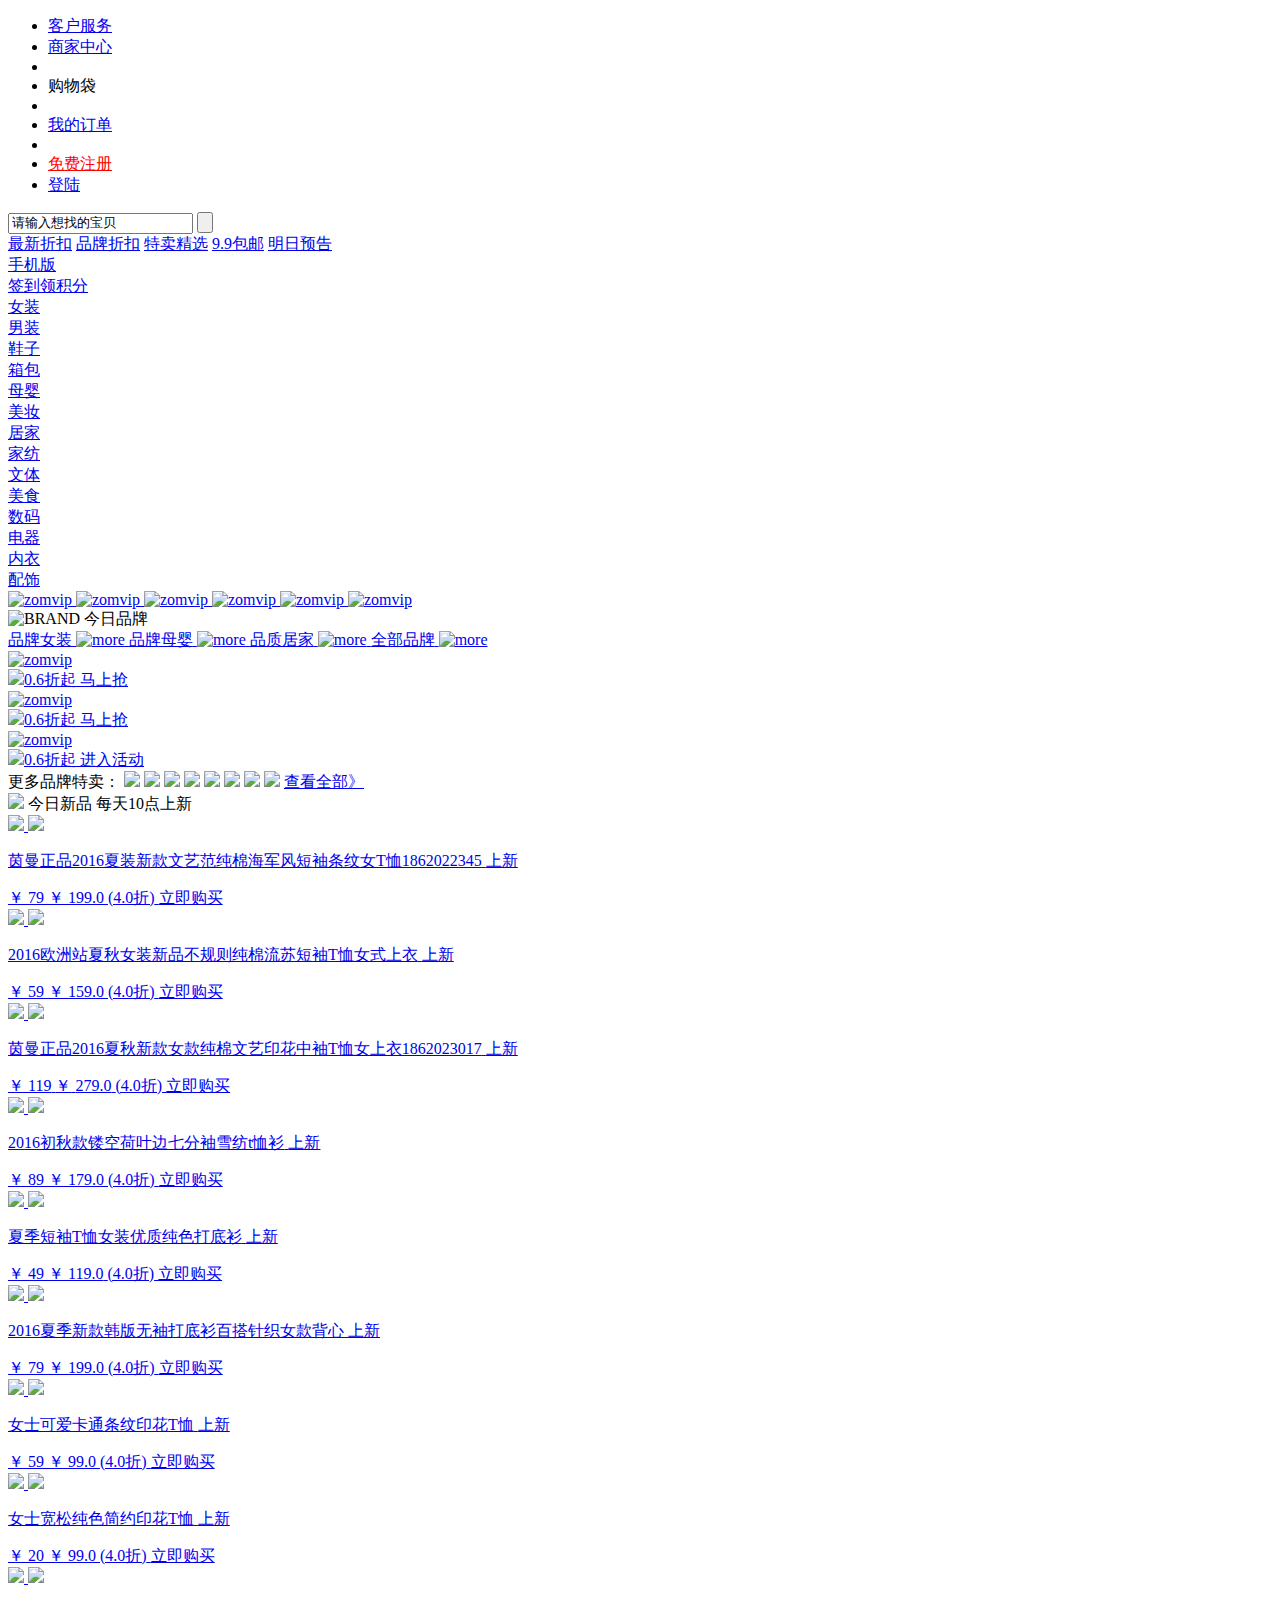
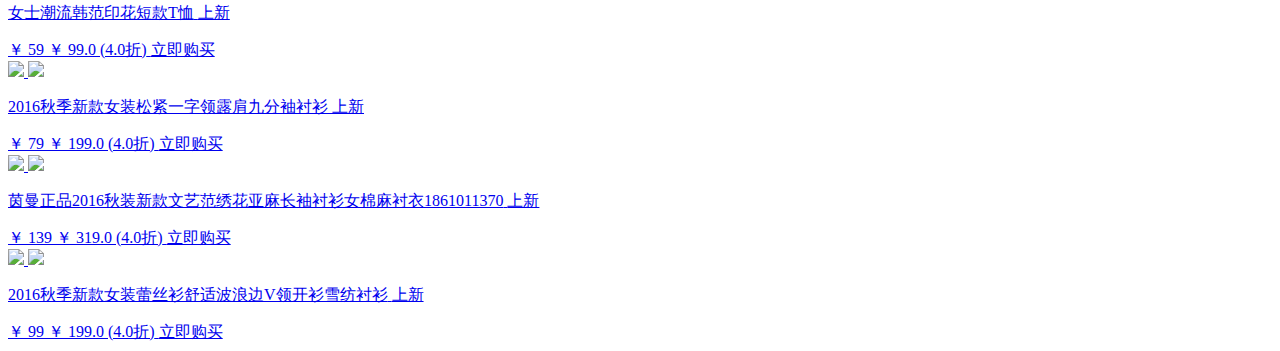
==== 自创名品.html @ fceb04b2 "Add files via upload" ====
<!DOCTYPE html>
<html lang="en">
<head>
	<meta charset="UTF-8">
	<title>自创名品</title>
	<link rel="shortcut icon" type="image/x-icon" href="image/favicon.png">
	<link rel="stylesheet" href="css/zomvip.css">
	<script src="js/jquery-3.1.0.min.js"></script>
	<script src="js/zomvip.js"></script>
</head>
<body>
	<!-- 活动 -->
	<!-- <div id="act" class="act">
		<div id="close" class="close">
		</div>
	</div> -->
	<!-- top -->
	<div class="h">
		<div class="h_s">
			<ul class="login">
				<li><a href="#" target="_blank">客户服务</a></li>
				<li><a href="#" target="_blank">商家中心</a></li>
				<li></li>
				<li id="goods">购物袋</li>
				<li></li>
				<li><a href="#" target="_blank">我的订单</a></li>
				<li></li>
				<li><a href="#" target="_blank" style="color:red">免费注册</a></li>
				<li><a href="#" target="_blank">登陆</a></li>
			</ul>
		</div>
	</div>
	<!-- header -->
	<div class="header">
		<div class="header_total">
			<a class="logo" href="#"></a>
			<div class="protection">
				<a href="#" target="_blank"></a>
				<a href="#" target="_blank"></a>
				<a href="#" target="_blank"></a>
			</div>
			<form class="search" name="Form1" method="post" action="http://zomvip.com/search.aspx?SearchType=allType" target="_blank">
				<input type="text" name="__VIEWSTATE" value="请输入想找的宝贝" onfocus="javascript:if(this.value=='请输入想找的宝贝')this.value=''" onblur="javascript:if(this.value=='')this.value='请输入想找的宝贝'">
				<input type="submit" value="">
			</form>
		</div>
		<!-- 导航按钮 -->
		<div class="nav">
			<a href="#" target="_blank">最新折扣</a>
			<a href="#" target="_blank">品牌折扣</a>
			<a href="#" target="_blank">特卖精选</a>
			<a href="#" target="_blank">9.9包邮</a>
			<a href="#" target="_blank">明日预告</a>
			<a href="#" target="_blank"><div class="phone"></div>手机版</a>
			<a href="#" target="_blank"><div></div>签到领积分</a>
		</div>
	</div>
	<!-- 网页右边按钮 -->
	<div id="navs_total">
		<div id="backTop"><div></div></div>
	</div>	
	<!-- 页面主体 -->
	<div class="wrap">
		<div class="main">
			<!-- 商品总类 -->
			<div class="main_nav">
				<a href="http://zomvip.com/list_T.aspx?obj=fz&typeID=63&subTypeID=-1&num=-1&sortFlag=1" target="_blank">
					<div style="background-position:0px 0px"></div>
					<span>女装</span>
				</a>
				<a href="http://zomvip.com/list_T.aspx?obj=fz&typeID=64&subTypeID=-1&num=-1&sortFlag=1" target="_blank">
					<div style="background-position:-24px 0px"></div>
					<span>男装</span>
				</a>
				<a href="http://zomvip.com/list_T.aspx?obj=xie&typeID=66&subTypeID=-1&num=-1&sortFlag=1" target="_blank">
					<div style="background-position:-48px 0px"></div>
					<span>鞋子</span>
				</a>
				<a href="http://zomvip.com/list_T.aspx?obj=bao&typeID=68&subTypeID=-1&num=-1&sortFlag=1" target="_blank">
					<div style="background-position:-72px 0px"></div>
					<span>箱包</span>
				</a>
				<a href="#" target="_blank">
					<div style="background-position:-96px 0px"></div>
					<span>母婴</span>
				</a>
				<a href="#" target="_blank">
					<div style="background-position:-120px 0px"></div>
					<span>美妆</span>
				</a>
				<a href="#" target="_blank">
					<div style="background-position:-144px 0px"></div>
					<span>居家</span>
				</a>
				<a href="#" target="_blank">
					<div style="background-position:-168px 0px"></div>
					<span>家纺</span>
				</a>
				<a href="#" target="_blank">
					<div style="background-position:-192px 0px"></div>
					<span>文体</span>
				</a>
				<a href="#" target="_blank">
					<div style="background-position:-216px 0px"></div>
					<span>美食</span>
				</a>
				<a href="#" target="_blank">
					<div style="background-position:-240px 0px"></div>
					<span>数码</span>
				</a>
				<a href="#" target="_blank">
					<div style="background-position:-264px 0px"></div>
					<span>电器</span>
				</a>
				<a href="#" target="_blank">
					<div style="background-position:-288px 0px"></div>
					<span>内衣</span>
				</a>
				<a href="#" target="_blank">
					<div style="background-position:-312px 0px"></div>
					<span>配饰</span>
				</a>
			</div>
			<!-- 轮播图 -->
			<div class="imgs_wrap">
				<a href="http://dev.zomvip.com/proc.aspx?pageid=815" target="_blank">
					<img src="http://pic.zomvip.com/Content/pic/10000000/new-index-img/636090450284935271.jpg" alt="zomvip">
				</a>
				<a href="http://dev.zomvip.com/proc.aspx?pageid=product045" target="_blank">
					<img src="http://pic.zomvip.com/Content/pic/10000000/new-index-img/636068515396718384.jpg" alt="zomvip">
				</a>
				<a href="http://dev.zomvip.com/list_T.aspx?obj=fz&typeID=63&subTypeID=-1&num=-1&sortFlag=1" target="_blank">
					<img src="http://pic.zomvip.com/Content/pic/10000000/new-index-img/636068516821529878.jpg" alt="zomvip">
				</a>
				<a href="http://dev.zomvip.com/list_T.aspx?obj=fz&subTypeID=346&num=-1&sortFlag=1" target="_blank">
					<img src="http://pic.zomvip.com/Content/pic/10000000/new-index-img/636068517715911034.jpg" alt="zomvip">
				</a>
				<a href="http://dev.zomvip.com/list_T.aspx?obj=fz&subTypeID=490&num=-1&sortFlag=1" target="_blank">
					<img src="http://pic.zomvip.com/Content/pic/10000000/new-index-img/636068518736149388.jpg" alt="zomvip">
				</a>
				<a href="http://dev.zomvip.com/list_T.aspx?obj=bao&typeID=68&subTypeID=-1&num=-1&sortFlag=1" target="_blank">
					<img src="http://pic.zomvip.com/Content/pic/10000000/new-index-img/636068523966218531.jpg" alt="zomvip">
				</a>
				<div class="btns">
				</div>
				<div class="left_right">
					<div>
						<span></span>
					</div>
					<div>
						<span></span>
					</div>
				</div>
				<!-- 客户端二维码 -->
				<!-- <div class="zom">
					<img src="image/zomvip-app-index.png" alt="zomvip">
				</div> -->
			</div>
			<div class="main_r">
				<a href="#" target="_blank" style="background-image:url('image/women.jpg')"></a>
				<a href="#" target="_blank" style="background-image:url('image/shoose.jpg')"></a>
				<a href="#" target="_blank" style="background-image:url('image/man.jpg')"></a>
				<a href="#" target="_blank" style="background-image:url('image/some.jpg')"></a>
				<a href="#" target="_blank" style="background-image:url('image/more.jpg')"></a>
			</div>
		</div>
		<!-- 今日品牌 -->
		<div class="brand">
			<div class="brand_logo">
				<img src="image/brand_new.png" alt="BRAND">
				<span>今日品牌</span>
			</div>
			<div class="brand_r">
				<a href="#" target="_blank">
					<span>品牌女装</span>
					<img src="image/icon-arrow.png" alt="more">
				</a>
				<a href="#" target="_blank">
					<span>品牌母婴</span>
					<img src="image/icon-arrow.png" alt="more">
				</a>
				<a href="#" target="_blank">
					<span>品质居家</span>
					<img src="image/icon-arrow.png" alt="more">
				</a>
				<a href="#" target="_blank">
					<span>全部品牌</span>
					<img src="image/icon-arrow-active.png" alt="more">
				</a>
			</div>
		</div>
		<div class="brand_main">
			<div class="brand_top">
				<a href="#" target="_blank">
					<div>
						<img src="image/aa.jpg" alt="zomvip">
					</div>
					<span>
						<span><img src="image/aa_logo.png"><span>0.6折起</span></span>
						<span class="brand_now">马上抢</span>
					</span>
				</a>
				<a href="#" target="_blank">
					<div>
						<img src="image/bb.jpg" alt="zomvip">
					</div>
					<span>
						<span><img src="image/bb_logo.png"><span>0.6折起</span></span>
						<span class="brand_now">马上抢</span>
					</span>
				</a>
				<a href="#" target="_blank">
					<div>
						<img src="image/cc.jpg" alt="zomvip">
					</div>
					<span>
						<span><img src="image/cc_logo.png"><span>0.6折起</span></span>
						<span class="brand_now">进入活动</span>
					</span>
				</a>
			</div>
			<div class="brand_bottom">
				<span>更多品牌特卖：</span>
				<a href="#" target="_blank"><img src="image/logo_361.png"></a>
				<a href="#" target="_blank"><img src="image/logo_franic.png"></a>
				<a href="#" target="_blank"><img src="image/logo_huawei.png"></a>
				<a href="#" target="_blank"><img src="image/logo_meizu.png"></a>
				<a href="#" target="_blank"><img src="image/logo_metersbonwe.png"></a>
				<a href="#" target="_blank"><img src="image/logo_nary.png"></a>
				<a href="#" target="_blank"><img src="image/logo_pechoin.png"></a>
				<a href="#" target="_blank"><img src="image/logo_softto.png"></a>
				<a href="#" target="_blank">查看全部》</a>
			</div>
		</div>

		<!-- 每日新品 -->
		<div class="icon">
			<div class="icon_logo">
				<img src="image/icon_new.png">
				<span>今日新品</span>
				<span>每天10点上新</span>
			</div>
		</div>
		<div class="icon_main">
			<a href="http://dev.zomvip.com/a/product_T.aspx?&obj=fz&contentID=10072" target="_blank" class="icon_child">
				<img src="image/new.png">
				<img src="http://pic.zomvip.com/Content/article/5/311/10072/J_00.jpg">
				<p>
					<span>茵曼正品2016夏装新款文艺范纯棉海军风短袖条纹女T恤1862022345</span>
					<span>上新</span>
				</p>
				<div>
					<span>￥</span>
					<span>79</span>
					<span>￥</span>
					<span>199.0</span>
					<span>(4.0折)</span>
					<span>立即购买</span>
				</div>
			</a>

			<a href="http://dev.zomvip.com/a/product_T.aspx?&obj=fz&contentID=10204" target="_blank" class="icon_child">
				<img src="image/new.png">
				<img src="http://pic.zomvip.com/Content/article/5/311/10204/D_01.jpg">
				<p>
					<span>2016欧洲站夏秋女装新品不规则纯棉流苏短袖T恤女式上衣</span>
					<span>上新</span>
				</p>
				<div>
					<span>￥</span>
					<span>59</span>
					<span>￥</span>
					<span>159.0</span>
					<span>(4.0折)</span>
					<span>立即购买</span>
				</div>
			</a>

			<a href="http://dev.zomvip.com/a/product_T.aspx?&obj=fz&contentID=10171" target="_blank" class="icon_child">
				<img src="image/new.png">
				<img src="http://pic.zomvip.com/Content/article/5/311/10171/b_01.jpg">
				<p>
					<span>茵曼正品2016夏秋新款女款纯棉文艺印花中袖T恤女上衣1862023017</span>
					<span>上新</span>
				</p>
				<div>
					<span>￥</span>
					<span>119</span>
					<span>￥</span>
					<span>279.0</span>
					<span>(4.0折)</span>
					<span>立即购买</span>
				</div>
			</a>

			<a href="http://dev.zomvip.com/a/product_T.aspx?&obj=fz&contentID=9961" target="_blank" class="icon_child">
				<img src="image/new.png">
				<img src="http://pic.zomvip.com/Content/article/5/311/9961/W_01.jpg">
				<p>
					<span>2016初秋款镂空荷叶边七分袖雪纺t恤衫</span>
					<span>上新</span>
				</p>
				<div>
					<span>￥</span>
					<span>89</span>
					<span>￥</span>
					<span>179.0</span>
					<span>(4.0折)</span>
					<span>立即购买</span>
				</div>
			</a>
			<a href="http://dev.zomvip.com/a/product_T.aspx?&obj=fz&contentID=9904" target="_blank" class="icon_child">
				<img src="image/new.png">
				<img src="http://pic.zomvip.com/Content/article/5/311/9904/2_01.jpg">
				<p>
					<span>夏季短袖T恤女装优质纯色打底衫</span>
					<span>上新</span>
				</p>
				<div>
					<span>￥</span>
					<span>49</span>
					<span>￥</span>
					<span>119.0</span>
					<span>(4.0折)</span>
					<span>立即购买</span>
				</div>
			</a>

			<a href="http://dev.zomvip.com/a/product_T.aspx?&obj=fz&contentID=9916" target="_blank" class="icon_child">
				<img src="image/new.png">
				<img src="http://pic.zomvip.com/Content/article/5/311/9916/b_01.jpg">
				<p>
					<span>2016夏季新款韩版无袖打底衫百搭针织女款背心</span>
					<span>上新</span>
				</p>
				<div>
					<span>￥</span>
					<span>79</span>
					<span>￥</span>
					<span>199.0</span>
					<span>(4.0折)</span>
					<span>立即购买</span>
				</div>
			</a>

			<a href="http://dev.zomvip.com/a/product_T.aspx?&obj=fz&contentID=9590" target="_blank" class="icon_child">
				<img src="image/new.png">
				<img src="http://pic.zomvip.com/Content/article/5/311/9590/P_01.jpg">
				<p>
					<span>女士可爱卡通条纹印花T恤</span>
					<span>上新</span>
				</p>
				<div>
					<span>￥</span>
					<span>59</span>
					<span>￥</span>
					<span>99.0</span>
					<span>(4.0折)</span>
					<span>立即购买</span>
				</div>
			</a>

			<a href="http://dev.zomvip.com/a/product_T.aspx?&obj=fz&contentID=9591" target="_blank" class="icon_child">
				<img src="image/new.png">
				<img src="http://pic.zomvip.com/Content/article/5/311/9591/R_01.jpg">
				<p>
					<span>女士宽松纯色简约印花T恤</span>
					<span>上新</span>
				</p>
				<div>
					<span>￥</span>
					<span>20</span>
					<span>￥</span>
					<span>99.0</span>
					<span>(4.0折)</span>
					<span>立即购买</span>
				</div>
			</a>
			<a href="http://dev.zomvip.com/a/product_T.aspx?&obj=fz&contentID=9589" target="_blank" class="icon_child">
				<img src="image/new.png">
				<img src="http://pic.zomvip.com/Content/article/5/311/9589/N_01.jpg">
				<p>
					<span>女士潮流韩范印花短款T恤</span>
					<span>上新</span>
				</p>
				<div>
					<span>￥</span>
					<span>59</span>
					<span>￥</span>
					<span>99.0</span>
					<span>(4.0折)</span>
					<span>立即购买</span>
				</div>
			</a>

			<a href="http://dev.zomvip.com/a/product_T.aspx?&obj=fz&contentID=10523" target="_blank" class="icon_child">
				<img src="image/new.png">
				<img src="http://pic.zomvip.com/Content/article/5/361/10523/b_01.jpg">
				<p>
					<span>2016秋季新款女装松紧一字领露肩九分袖衬衫</span>
					<span>上新</span>
				</p>
				<div>
					<span>￥</span>
					<span>79</span>
					<span>￥</span>
					<span>199.0</span>
					<span>(4.0折)</span>
					<span>立即购买</span>
				</div>
			</a>

			<a href="http://dev.zomvip.com/a/product_T.aspx?&obj=fz&contentID=10172" target="_blank" class="icon_child">
				<img src="image/new.png">
				<img src="http://pic.zomvip.com/Content/article/5/361/10172/b_01.jpg">
				<p>
					<span>茵曼正品2016秋装新款文艺范绣花亚麻长袖衬衫女棉麻衬衣1861011370</span>
					<span>上新</span>
				</p>
				<div>
					<span>￥</span>
					<span>139</span>
					<span>￥</span>
					<span>319.0</span>
					<span>(4.0折)</span>
					<span>立即购买</span>
				</div>
			</a>

			<a href="http://dev.zomvip.com/a/product_T.aspx?&obj=fz&contentID=10168" target="_blank" class="icon_child">
				<img src="image/new.png">
				<img src="http://pic.zomvip.com/Content/article/5/361/10168/b_01.jpg">
				<p>
					<span>2016秋季新款女装蕾丝衫舒适波浪边V领开衫雪纺衬衫</span>
					<span>上新</span>
				</p>
				<div>
					<span>￥</span>
					<span>99</span>
					<span>￥</span>
					<span>199.0</span>
					<span>(4.0折)</span>
					<span>立即购买</span>
				</div>
			</a>
		</div>
	</div>
</body>
</html>
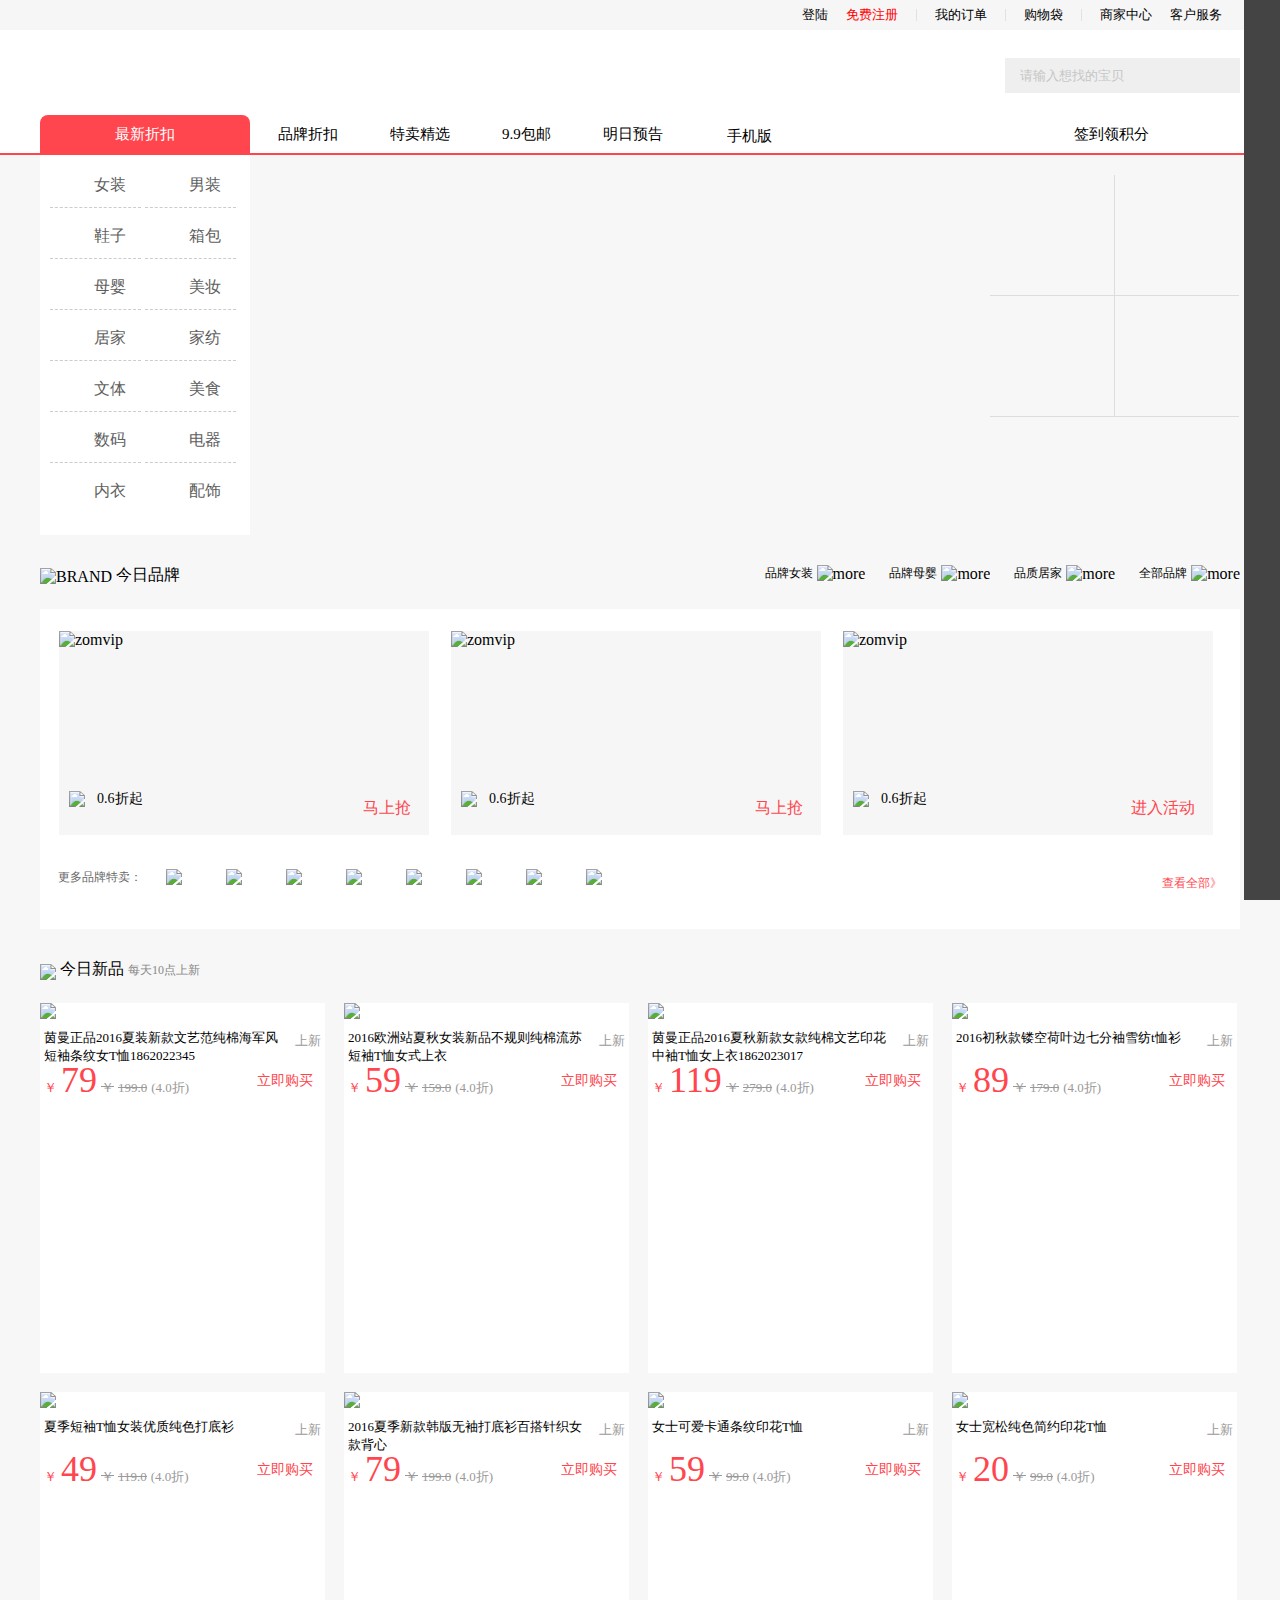
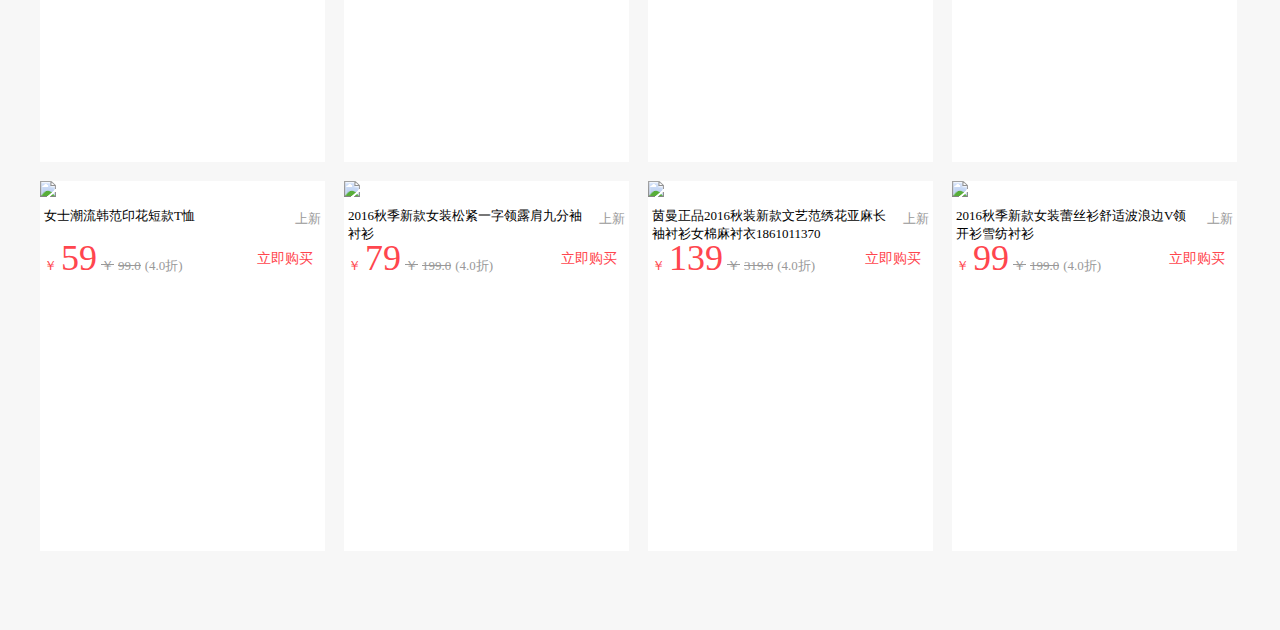
==== commit 3dbce00c: "Update 自创名品.html" ====
--- a/自创名品.html
+++ b/自创名品.html
@@ -3,8 +3,8 @@
 <head>
 	<meta charset="UTF-8">
 	<title>自创名品</title>
-	<link rel="shortcut icon" type="image/x-icon" href="image/favicon.png">
-	<link rel="stylesheet" href="css/zomvip.css">
+	<link rel="shortcut icon" type="image/x-icon" href="images/favicon.png">
+	<link rel="stylesheet" href="stylesheets/zomvip.css">
 	<script src="js/jquery-3.1.0.min.js"></script>
 	<script src="js/zomvip.js"></script>
 </head>
@@ -446,4 +446,4 @@
 		</div>
 	</div>
 </body>
-</html>+</html>
--- a/stylesheets/zomvip.css
+++ b/stylesheets/zomvip.css
@@ -0,0 +1,525 @@
+html, body, div, span, h1, h2, h3, h4, p, em, img, dl, dt, dd, ol, ul, li, table, tr, th, td, form{
+    margin: 0;
+    padding: 0;
+    border: 0;
+}
+html,body{
+	width: 100%;
+	min-width: 1200px;
+}
+a{
+	text-decoration: none;
+	color: black;
+}
+a:hover{
+	color: #ff464e;
+}
+ul{
+	list-style-type: none;
+}
+/*act*/
+.act{
+	width: 100%;
+	height: 80px;
+	position: relative;
+	background-image: url('../image/act.jpg');
+	background-position: center;
+}
+.close{
+	position: absolute;
+	right: 150px;
+	top: 10px;
+	color: white;
+	cursor: pointer;
+	width: 19px;
+	height: 19px;
+	background: url("../image/close.png") 0 0 no-repeat;
+}
+.close:hover{
+	background-position: 0px -19px;
+}
+/*top*/
+.h{
+	width: 100%;
+	height: 30px;
+	background-color: #f6f6f6;
+}
+.h_s{
+	width: 1200px;
+	height: 100%;
+	background-color: #f6f6f6;
+	margin: auto;
+}
+.login{
+	list-style-type: none;
+	overflow: hidden;
+}
+.login>li{
+	float: right;
+	line-height: 30px;
+	font-size: 13px; 
+	margin-right: 18px;
+	cursor: pointer; 
+}
+.login>li:empty{
+	border-left: 1px solid #e2e2e2;
+	height: 12px;
+	margin-top: 9px;
+	cursor: default;
+}
+/*header*/
+.header{
+	width: 100%;
+	height: 123px;
+	border-bottom: 2px solid #ff464e;
+}
+.header_total{
+	margin: auto;
+	width: 1200px;
+	height: 85px;
+	position: relative;
+}
+.logo{
+	position: absolute;
+	width: 206px;
+	height: 30px;
+	/*background: url("../image/header-total.png") -78px -52px no-repeat;*/
+	background: url("../image/logo.png") no-repeat;
+	background-size: contain;
+	top: 28px;
+}
+.protection{
+	position: absolute;
+	width: 465px;
+	height: 33px;
+	background: url("../image/header-total.png") 0 0 no-repeat;
+	right: 254px;
+	top: 28px;
+}
+.protection>a{
+	display: inline-block;
+	width: 98px;
+	height: 20px;
+	margin-left: 38px;
+}
+.search{
+	position: absolute;
+	width: 235px;
+	height: 35px;
+	background-color: #efefef;
+	right: 0px;
+	top: 28px;
+}
+.search>input{
+	border: none;
+	outline: none;
+}
+.search>input:first-child{
+	width: 194px;
+	height: 33px;
+	text-indent: 1em;
+	background-color: #efefef;
+	color:rgb(198, 198, 198);
+}
+.search>input:last-child{
+	width: 35px;
+	height: 35px;
+	background: url("../image/header-total.png") right -65px no-repeat;
+	cursor: pointer;
+	position: absolute;
+	right: 0;
+}
+/*导航按钮*/
+.nav{
+	width: 1200px;
+	height: 38px;
+	margin: auto;
+}
+.nav>a{
+	display: inline-block;
+	height: 30px;
+	font-size: 15px;
+	padding: 10px 24px 0;
+	vertical-align: top;
+}
+.nav>a:first-child{
+	background-color: #ff464e;
+	border-radius: 8px 8px 0 0;
+	padding: 10px 75px 0;
+	color: #fff;
+}
+.nav>a>div{
+	display: inline-block;
+}
+.phone{
+	position: relative;
+	top: 3px;
+	width: 12px;
+	height: 16px;
+	background: url("../image/phone.png") no-repeat;
+}
+.nav>a:last-child{
+	position: relative;
+	right: -250px;
+}
+/*网页主体*/
+.wrap{
+	width: 100%;
+	background-color: #f7f7f7;
+	position: relative;
+}
+.main{
+	width: 1200px;
+	height: 380px;
+	margin: auto;
+	position: relative;
+}
+.main_nav{
+	display: inline-block;
+	width: 190px;
+	height: 377px;
+	padding: 2px 10px 1px;
+	background-color: #fff;
+}
+.main_nav>a{
+	display: inline-block;
+	width: 91px;
+	height: 50px;
+	border-bottom: 1px dashed #ccc;
+}
+.main_nav>a>div{
+	display: inline-block;
+	width: 24px;
+	height: 24px;
+	background: url("../image/ct_icons.png") no-repeat;
+	position: relative;
+	top: 14px;
+	left: 16px;
+}
+.main_nav>a>span{
+	position: relative;
+	top: 9px;
+	left: 16px;
+	color: #5e5e5e;
+}
+.main_nav>a:nth-child(13),.main_nav>a:last-child{
+	border: none;
+}
+/*轮播图*/
+.imgs_wrap{
+	width: 700px;
+	height: 360px;
+	position: absolute;
+	top: 20px;
+	left: 230px;
+	display: inline-block;
+	overflow: hidden;
+}
+.imgs_wrap>a{
+	position: absolute;
+	left: 0;
+	top: 0;
+	transition: 1s;
+	opacity: 0;
+}
+.imgs_wrap>a>img{
+	position: absolute;
+	height: 360px;
+}
+/*.btns{
+	position: absolute;
+	left: 297px;
+	bottom: 6px;
+	width: 106px;
+	height: 19px;
+}*/
+/*.btns>span{
+	display: inline-block;
+	width: 10px;
+	height: 10px;
+	border-radius: 50%;
+	background-color: #fff;
+	vertical-align: middle;
+	cursor: pointer;
+}*/
+/*.btns>span:first-child{
+	background-color: rgba(0,0,0,0); 
+	border: 3px solid #fff;
+}*/
+.left_right{
+	position: relative;
+	display: none;
+	z-index: 10;
+}
+.left_right>div{
+	position: absolute;
+	left: 0;
+	top: 160px;
+	width: 34px;
+	height: 40px;
+	background-color: rgba(0,0,0,0.2);
+	cursor: pointer;
+}
+.left_right>div:last-child{
+	left: 666px;
+}
+.left_right>div>span{
+	display: inline-block;
+	width: 14px;
+	height: 21px;
+	background: url("../image/arrow.png") no-repeat;
+	position: relative;
+	left: 10px;
+	top: 10px;
+}
+.left_right>div:last-child>span{
+	background-position-x: -14px;
+}
+/*客户端二维码*/
+.zom{
+	position: absolute;
+	top: 0px;
+	left: 800px;
+}
+/*main右边部分*/
+.main_r{
+	width: 250px;
+	height: 360px;
+	display: inline-block;
+	position: absolute;
+	top: 20px;
+	right: 0px;
+	overflow: hidden;
+}
+.main_r>a{
+	display: inline-block;
+	width: 124px;
+	height: 120px;
+	float: left;
+	border-bottom: 1px solid #ddd;
+}
+.main_r>a:nth-child(1),.main_r>a:nth-child(3){
+	border-right: 1px solid #ddd;
+}
+.main_r>a:last-child{
+	width: 100%;
+}
+.main_r>a:hover{
+	opacity: 0.8;
+}
+/*今日品牌*/
+.brand{
+	width: 1200px;
+	height: 24px;
+	margin: 30px auto 20px auto;
+	position: relative;
+}
+.brand_logo{
+	position: absolute;
+	left: 0;
+}
+.brand_logo>img{
+	vertical-align: bottom;
+}
+.brand_r{
+	position: absolute;
+	right: 0;
+}
+.brand_r>a{
+	display: inline-block;
+	margin-left: 20px;
+}
+.brand_r>a>span{
+	font-size: 12px;
+	vertical-align: text-top;
+}
+/*今日品牌的内容*/
+.brand_main{
+	width: 1180px;
+	height: 300px;
+	margin: auto;
+	background-color: #fff;
+	padding: 20px 10px 0;
+}
+.brand_top{
+	width: 1180px;
+	height: 206px;
+}
+.brand_top>a{
+	width: 370px;
+	height: 204px;
+	margin: 2px 9px;
+	background-color: #f6f6f6;
+	display: inline-block;
+}
+.brand_top>a>div{
+	display: inline-block;
+	width: 370px;
+	height: 154px;
+}
+.brand_top>a>div>img{
+	width: 100%;
+}
+.brand_top>a>span{
+	display: inline-block;
+	width: 370px;
+	height: 50px;
+	position: relative;
+}
+.brand_top>a>span>span{
+	position: absolute;
+}
+.brand_top>a>span>span>img{
+	width: 90px;
+	vertical-align: middle;
+}
+.brand_top>a>span>span>span{
+	font-size: 14px;
+	margin-left: 12px;
+	color: black;
+}
+.brand_top>a>span>span:first-child{
+	left: 10px;
+	top: 4px;
+}
+.brand_now{
+	top: 9px;
+	right: 10px;
+	padding: 4px 8px;
+	border-radius: 6px;
+	color: #ff464e;
+}
+.brand_bottom{
+	margin-top: 32px;
+	padding-left: 8px;
+	position: relative;
+}
+.brand_bottom>span{
+	font-size: 12px;
+	color: #666;
+}
+.brand_bottom>a:last-child{
+	font-size: 12px;
+	color: #ff464e;
+	margin: 0;
+	position: absolute;
+	top: 8px;
+	right: 8px;
+}
+.brand_bottom>a{
+	margin: 0 20px;
+}
+.brand_bottom>a>img{
+	width: 70px;
+	vertical-align: middle;
+}
+/*每日新品*/
+.icon{
+	width: 1200px;
+	height: 24px;
+	margin: 30px auto 20px;
+}
+.icon_logo>img{
+	vertical-align: bottom;
+}
+.icon_logo>span:last-child{
+	font-size: 12px;
+	color: #888;
+}
+.icon_main{
+	width: 1220px;
+	margin: auto;
+	padding-left: 20px;
+	padding-bottom: 60px;
+	overflow: hidden;
+}
+.icon_child{
+	width: 285px;
+	height: 370px;
+	display: inline-block;
+	background-color: #fff;
+	position: relative;
+	float: left;
+	margin: 0 19px 19px 0;
+}
+.icon_child>img{
+	width: 100%;
+}
+.icon_child>img:first-child{
+	width: 37px;
+	position: absolute;
+	top: 0;
+	left: 0;
+}
+.icon_child>p{
+	margin-top: 6px;
+	position: relative;
+	padding-left: 4px;
+}
+.icon_child>p>span{
+	font-size: 13px;
+	color: black;
+}
+.icon_child>p>span:first-child{
+	display: block;
+	width: 242px;
+	height: 30px;
+}
+.icon_child>p>span:last-child{
+	position: absolute;
+	right: 4px;
+	top: 3px;
+	color: #999;
+}
+.icon_child>div{
+	padding-left: 4px;
+	position: relative;
+}
+.icon_child>div>span{
+	color: #ff464e;
+	font-size: 13px;
+}
+.icon_child>div>span:nth-child(2){
+	font-size: 36px;
+}
+.icon_child>div>span:nth-child(3),.icon_child>div>span:nth-child(4){
+	color: #999;
+	border-bottom: 1px solid #999;
+	display: inline-block;
+	height: 7px;
+}
+.icon_child>div>span:nth-child(5){
+	color: #999;
+}
+.icon_child>div>span:last-child{
+	font-size: 14px;
+	position: absolute;
+	bottom: 5px;
+	right: 0px;
+	padding: 6px 12px;
+	border-radius: 6px;
+}
+/*网页右边按钮*/
+#navs_total{
+	position: fixed;
+	top: 0;
+	right: 0;
+	width: 36px;
+	height: 100%;
+	background-color: #444;
+	z-index: 99;
+}
+#backTop{
+	position: absolute;
+	bottom: 0;
+	width: 36px;
+	height: 36px;
+	cursor: pointer;
+	display: none;
+}
+#backTop>div{
+	margin: 8px auto 0px;
+	width: 18px;
+	height: 18px;
+	background: url("../image/sidebar.png") 0 -182px no-repeat;	
+}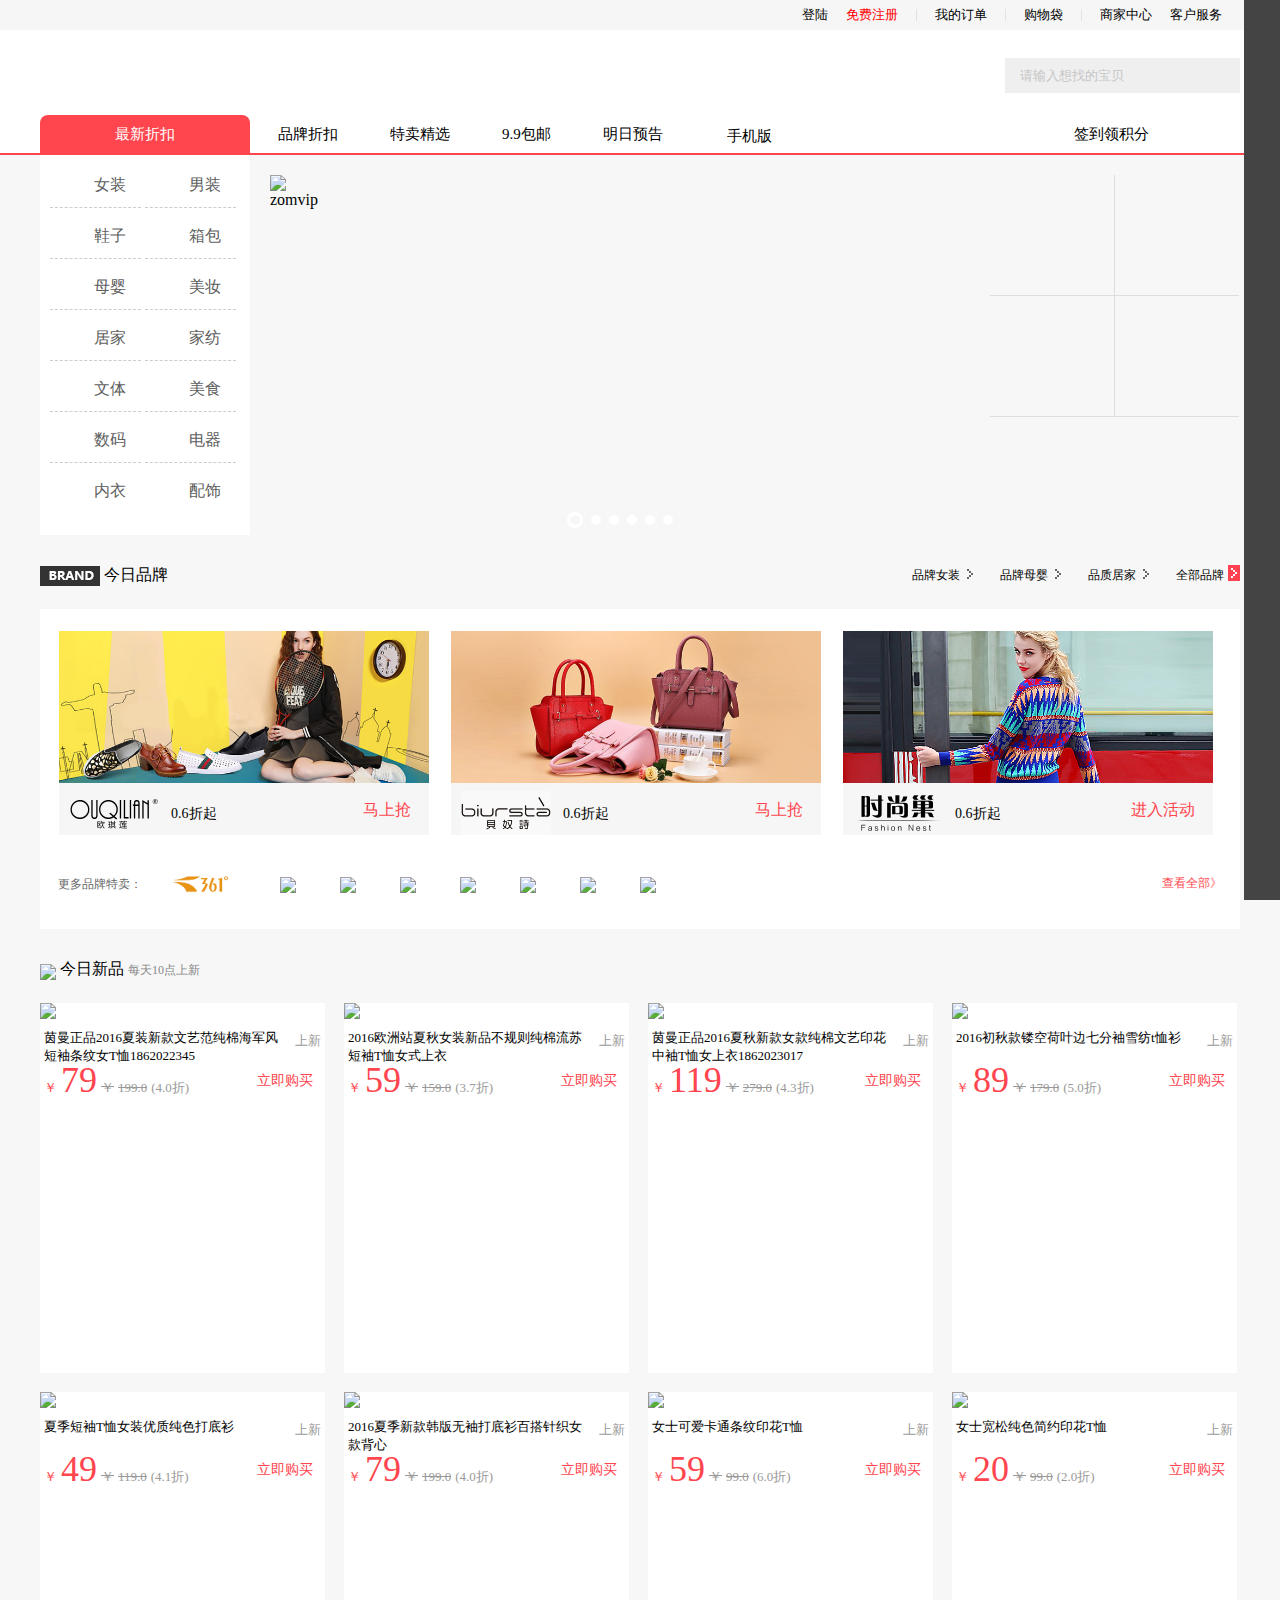
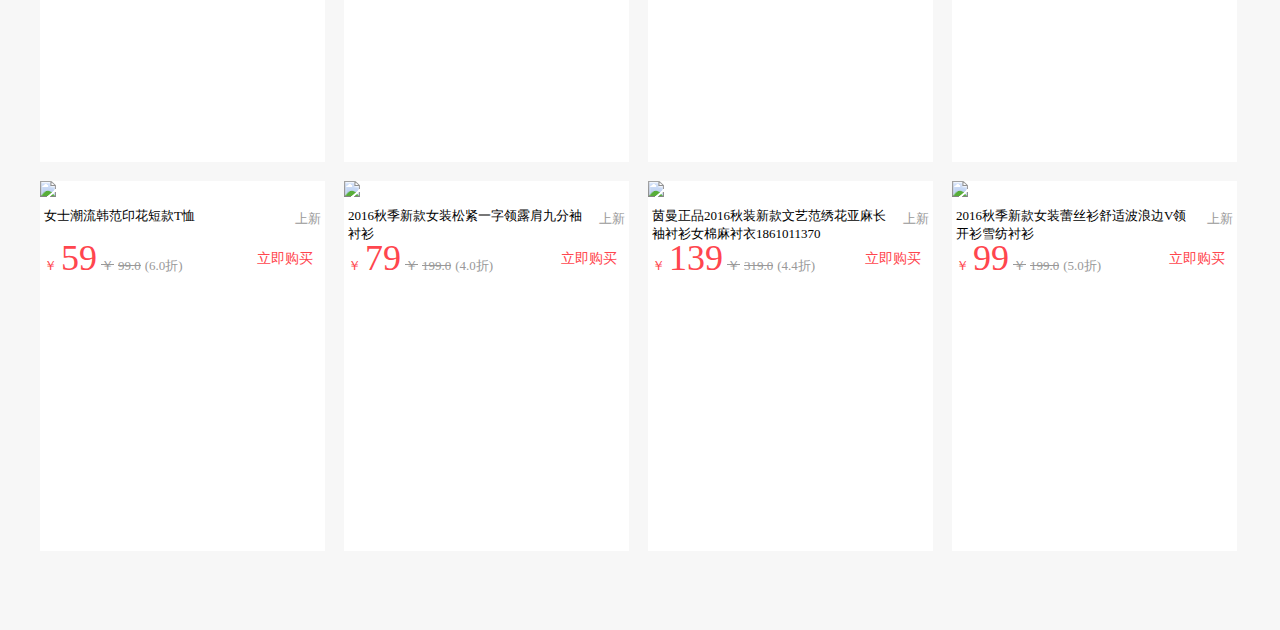
==== commit 7be8db8a: "Update 自创名品.html" ====
--- a/自创名品.html
+++ b/自创名品.html
@@ -5,8 +5,8 @@
 	<title>自创名品</title>
 	<link rel="shortcut icon" type="image/x-icon" href="images/favicon.png">
 	<link rel="stylesheet" href="stylesheets/zomvip.css">
-	<script src="js/jquery-3.1.0.min.js"></script>
-	<script src="js/zomvip.js"></script>
+	<script src="javascripts/jquery-3.1.0.min.js"></script>
+	<script src="javascripts/zomvip.js"></script>
 </head>
 <body>
 	<!-- 活动 -->
@@ -157,35 +157,35 @@
 				</div> -->
 			</div>
 			<div class="main_r">
-				<a href="#" target="_blank" style="background-image:url('image/women.jpg')"></a>
-				<a href="#" target="_blank" style="background-image:url('image/shoose.jpg')"></a>
-				<a href="#" target="_blank" style="background-image:url('image/man.jpg')"></a>
-				<a href="#" target="_blank" style="background-image:url('image/some.jpg')"></a>
-				<a href="#" target="_blank" style="background-image:url('image/more.jpg')"></a>
+				<a href="#" target="_blank" style="background-image:url('images/women.jpg')"></a>
+				<a href="#" target="_blank" style="background-image:url('images/shoose.jpg')"></a>
+				<a href="#" target="_blank" style="background-image:url('images/man.jpg')"></a>
+				<a href="#" target="_blank" style="background-image:url('images/some.jpg')"></a>
+				<a href="#" target="_blank" style="background-image:url('images/more.jpg')"></a>
 			</div>
 		</div>
 		<!-- 今日品牌 -->
 		<div class="brand">
 			<div class="brand_logo">
-				<img src="image/brand_new.png" alt="BRAND">
+				<img src="images/brand_new.png" alt="BRAND">
 				<span>今日品牌</span>
 			</div>
 			<div class="brand_r">
 				<a href="#" target="_blank">
 					<span>品牌女装</span>
-					<img src="image/icon-arrow.png" alt="more">
+					<img src="images/icon-arrow.png" alt="more">
 				</a>
 				<a href="#" target="_blank">
 					<span>品牌母婴</span>
-					<img src="image/icon-arrow.png" alt="more">
+					<img src="images/icon-arrow.png" alt="more">
 				</a>
 				<a href="#" target="_blank">
 					<span>品质居家</span>
-					<img src="image/icon-arrow.png" alt="more">
+					<img src="images/icon-arrow.png" alt="more">
 				</a>
 				<a href="#" target="_blank">
 					<span>全部品牌</span>
-					<img src="image/icon-arrow-active.png" alt="more">
+					<img src="images/icon-arrow-active.png" alt="more">
 				</a>
 			</div>
 		</div>
@@ -193,42 +193,42 @@
 			<div class="brand_top">
 				<a href="#" target="_blank">
 					<div>
-						<img src="image/aa.jpg" alt="zomvip">
+						<img src="images/aa.jpg" alt="zomvip">
 					</div>
 					<span>
-						<span><img src="image/aa_logo.png"><span>0.6折起</span></span>
+						<span><img src="images/aa_logo.png"><span>0.6折起</span></span>
 						<span class="brand_now">马上抢</span>
 					</span>
 				</a>
 				<a href="#" target="_blank">
 					<div>
-						<img src="image/bb.jpg" alt="zomvip">
+						<img src="images/bb.jpg" alt="zomvip">
 					</div>
 					<span>
-						<span><img src="image/bb_logo.png"><span>0.6折起</span></span>
+						<span><img src="images/bb_logo.png"><span>0.6折起</span></span>
 						<span class="brand_now">马上抢</span>
 					</span>
 				</a>
 				<a href="#" target="_blank">
 					<div>
-						<img src="image/cc.jpg" alt="zomvip">
+						<img src="images/cc.jpg" alt="zomvip">
 					</div>
 					<span>
-						<span><img src="image/cc_logo.png"><span>0.6折起</span></span>
+						<span><img src="images/cc_logo.png"><span>0.6折起</span></span>
 						<span class="brand_now">进入活动</span>
 					</span>
 				</a>
 			</div>
 			<div class="brand_bottom">
 				<span>更多品牌特卖：</span>
-				<a href="#" target="_blank"><img src="image/logo_361.png"></a>
-				<a href="#" target="_blank"><img src="image/logo_franic.png"></a>
-				<a href="#" target="_blank"><img src="image/logo_huawei.png"></a>
-				<a href="#" target="_blank"><img src="image/logo_meizu.png"></a>
-				<a href="#" target="_blank"><img src="image/logo_metersbonwe.png"></a>
-				<a href="#" target="_blank"><img src="image/logo_nary.png"></a>
-				<a href="#" target="_blank"><img src="image/logo_pechoin.png"></a>
-				<a href="#" target="_blank"><img src="image/logo_softto.png"></a>
+				<a href="#" target="_blank"><img src="images/logo_361.png"></a>
+				<a href="#" target="_blank"><img src="images/logo_franic.png"></a>
+				<a href="#" target="_blank"><img src="images/logo_huawei.png"></a>
+				<a href="#" target="_blank"><img src="images/logo_meizu.png"></a>
+				<a href="#" target="_blank"><img src="images/logo_metersbonwe.png"></a>
+				<a href="#" target="_blank"><img src="images/logo_nary.png"></a>
+				<a href="#" target="_blank"><img src="images/logo_pechoin.png"></a>
+				<a href="#" target="_blank"><img src="images/logo_softto.png"></a>
 				<a href="#" target="_blank">查看全部》</a>
 			</div>
 		</div>
@@ -243,7 +243,7 @@
 		</div>
 		<div class="icon_main">
 			<a href="http://dev.zomvip.com/a/product_T.aspx?&obj=fz&contentID=10072" target="_blank" class="icon_child">
-				<img src="image/new.png">
+				<img src="images/new.png">
 				<img src="http://pic.zomvip.com/Content/article/5/311/10072/J_00.jpg">
 				<p>
 					<span>茵曼正品2016夏装新款文艺范纯棉海军风短袖条纹女T恤1862022345</span>
@@ -260,7 +260,7 @@
 			</a>
 
 			<a href="http://dev.zomvip.com/a/product_T.aspx?&obj=fz&contentID=10204" target="_blank" class="icon_child">
-				<img src="image/new.png">
+				<img src="images/new.png">
 				<img src="http://pic.zomvip.com/Content/article/5/311/10204/D_01.jpg">
 				<p>
 					<span>2016欧洲站夏秋女装新品不规则纯棉流苏短袖T恤女式上衣</span>
@@ -277,7 +277,7 @@
 			</a>
 
 			<a href="http://dev.zomvip.com/a/product_T.aspx?&obj=fz&contentID=10171" target="_blank" class="icon_child">
-				<img src="image/new.png">
+				<img src="images/new.png">
 				<img src="http://pic.zomvip.com/Content/article/5/311/10171/b_01.jpg">
 				<p>
 					<span>茵曼正品2016夏秋新款女款纯棉文艺印花中袖T恤女上衣1862023017</span>
@@ -294,7 +294,7 @@
 			</a>
 
 			<a href="http://dev.zomvip.com/a/product_T.aspx?&obj=fz&contentID=9961" target="_blank" class="icon_child">
-				<img src="image/new.png">
+				<img src="images/new.png">
 				<img src="http://pic.zomvip.com/Content/article/5/311/9961/W_01.jpg">
 				<p>
 					<span>2016初秋款镂空荷叶边七分袖雪纺t恤衫</span>
@@ -310,7 +310,7 @@
 				</div>
 			</a>
 			<a href="http://dev.zomvip.com/a/product_T.aspx?&obj=fz&contentID=9904" target="_blank" class="icon_child">
-				<img src="image/new.png">
+				<img src="images/new.png">
 				<img src="http://pic.zomvip.com/Content/article/5/311/9904/2_01.jpg">
 				<p>
 					<span>夏季短袖T恤女装优质纯色打底衫</span>
@@ -327,7 +327,7 @@
 			</a>
 
 			<a href="http://dev.zomvip.com/a/product_T.aspx?&obj=fz&contentID=9916" target="_blank" class="icon_child">
-				<img src="image/new.png">
+				<img src="images/new.png">
 				<img src="http://pic.zomvip.com/Content/article/5/311/9916/b_01.jpg">
 				<p>
 					<span>2016夏季新款韩版无袖打底衫百搭针织女款背心</span>
@@ -344,7 +344,7 @@
 			</a>
 
 			<a href="http://dev.zomvip.com/a/product_T.aspx?&obj=fz&contentID=9590" target="_blank" class="icon_child">
-				<img src="image/new.png">
+				<img src="images/new.png">
 				<img src="http://pic.zomvip.com/Content/article/5/311/9590/P_01.jpg">
 				<p>
 					<span>女士可爱卡通条纹印花T恤</span>
@@ -361,7 +361,7 @@
 			</a>
 
 			<a href="http://dev.zomvip.com/a/product_T.aspx?&obj=fz&contentID=9591" target="_blank" class="icon_child">
-				<img src="image/new.png">
+				<img src="images/new.png">
 				<img src="http://pic.zomvip.com/Content/article/5/311/9591/R_01.jpg">
 				<p>
 					<span>女士宽松纯色简约印花T恤</span>
@@ -377,7 +377,7 @@
 				</div>
 			</a>
 			<a href="http://dev.zomvip.com/a/product_T.aspx?&obj=fz&contentID=9589" target="_blank" class="icon_child">
-				<img src="image/new.png">
+				<img src="images/new.png">
 				<img src="http://pic.zomvip.com/Content/article/5/311/9589/N_01.jpg">
 				<p>
 					<span>女士潮流韩范印花短款T恤</span>
@@ -394,7 +394,7 @@
 			</a>
 
 			<a href="http://dev.zomvip.com/a/product_T.aspx?&obj=fz&contentID=10523" target="_blank" class="icon_child">
-				<img src="image/new.png">
+				<img src="images/new.png">
 				<img src="http://pic.zomvip.com/Content/article/5/361/10523/b_01.jpg">
 				<p>
 					<span>2016秋季新款女装松紧一字领露肩九分袖衬衫</span>
@@ -411,7 +411,7 @@
 			</a>
 
 			<a href="http://dev.zomvip.com/a/product_T.aspx?&obj=fz&contentID=10172" target="_blank" class="icon_child">
-				<img src="image/new.png">
+				<img src="images/new.png">
 				<img src="http://pic.zomvip.com/Content/article/5/361/10172/b_01.jpg">
 				<p>
 					<span>茵曼正品2016秋装新款文艺范绣花亚麻长袖衬衫女棉麻衬衣1861011370</span>
@@ -428,7 +428,7 @@
 			</a>
 
 			<a href="http://dev.zomvip.com/a/product_T.aspx?&obj=fz&contentID=10168" target="_blank" class="icon_child">
-				<img src="image/new.png">
+				<img src="images/new.png">
 				<img src="http://pic.zomvip.com/Content/article/5/361/10168/b_01.jpg">
 				<p>
 					<span>2016秋季新款女装蕾丝衫舒适波浪边V领开衫雪纺衬衫</span>
